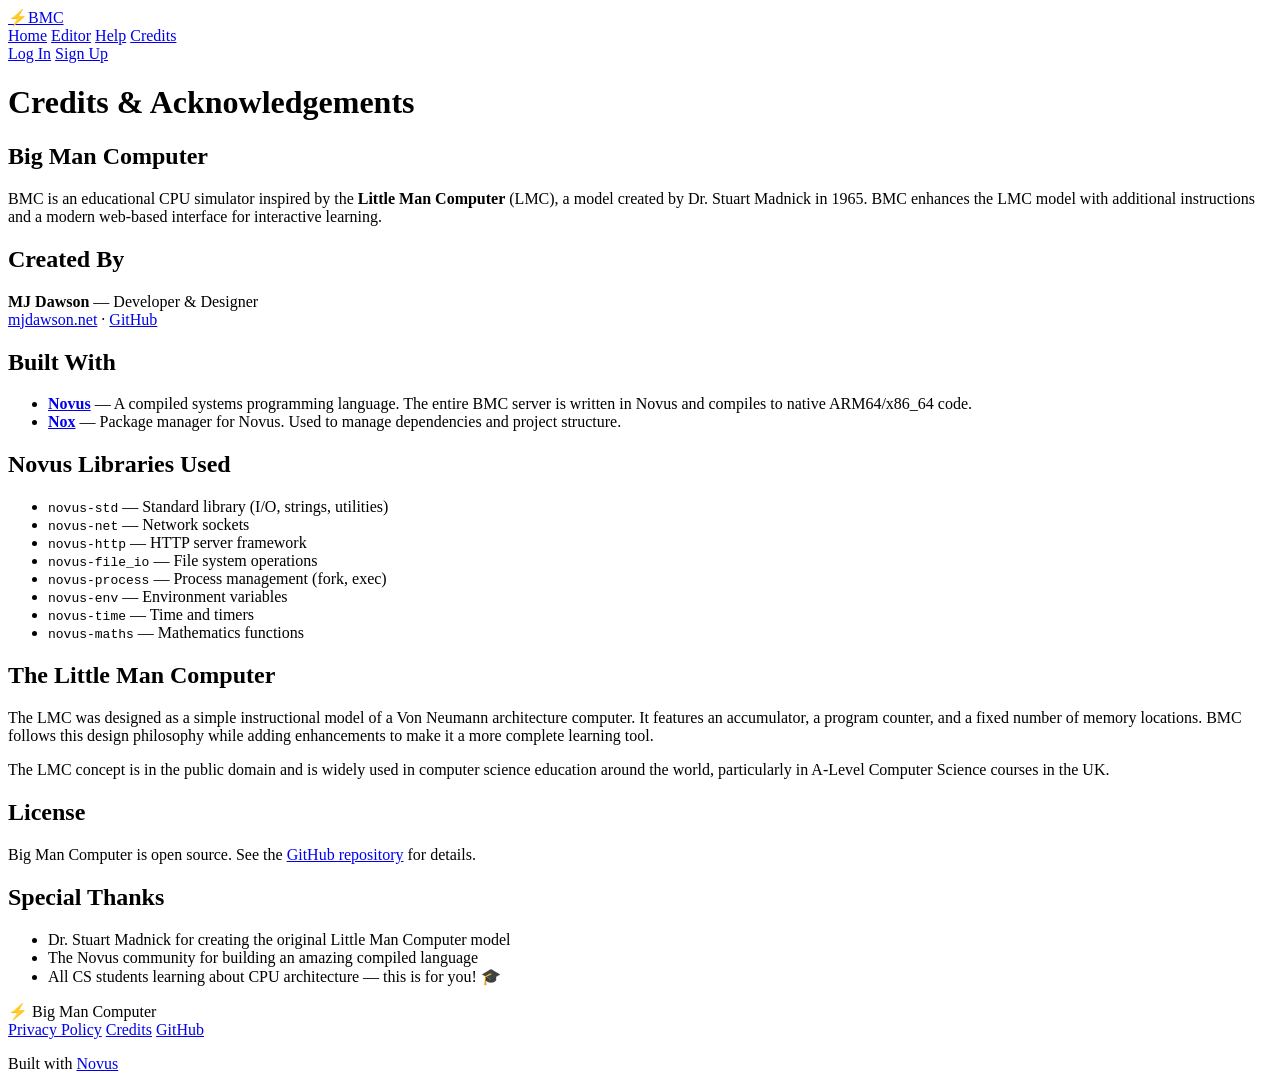
==== www/credits.html @ 54483056 "Initial implementation of Big Man Computer (BMC) An enhanced LMC-inspired CPU simulator web applicat" ====
<!DOCTYPE html>
<html lang="en">
<head>
    <meta charset="UTF-8">
    <meta name="viewport" content="width=device-width, initial-scale=1.0">
    <title>Credits - Big Man Computer</title>
    <link rel="stylesheet" href="/css/style.css">
</head>
<body>
    <nav class="navbar">
        <div class="nav-brand">
            <a href="/"><span class="nav-logo">⚡</span><span class="nav-title">BMC</span></a>
        </div>
        <div class="nav-links">
            <a href="/" class="nav-link">Home</a>
            <a href="/editor" class="nav-link">Editor</a>
            <a href="/help" class="nav-link">Help</a>
            <a href="/credits" class="nav-link active">Credits</a>
            <div class="nav-auth" id="nav-auth">
                <a href="/login" class="btn btn-outline btn-sm">Log In</a>
                <a href="/signup" class="btn btn-primary btn-sm">Sign Up</a>
            </div>
        </div>
    </nav>

    <div class="content-page">
        <h1>Credits &amp; <span class="gradient-text">Acknowledgements</span></h1>

        <h2>Big Man Computer</h2>
        <p>
            BMC is an educational CPU simulator inspired by the <strong>Little Man Computer</strong> (LMC),
            a model created by Dr. Stuart Madnick in 1965. BMC enhances the LMC model with additional
            instructions and a modern web-based interface for interactive learning.
        </p>

        <h2>Created By</h2>
        <p>
            <strong>MJ Dawson</strong> — Developer &amp; Designer<br>
            <a href="https://mjdawson.net" target="_blank">mjdawson.net</a> ·
            <a href="https://github.com/MJDaws0n" target="_blank">GitHub</a>
        </p>

        <h2>Built With</h2>
        <ul>
            <li><strong><a href="https://github.com/MJDaws0n/Novus" target="_blank">Novus</a></strong> — A compiled systems programming language. The entire BMC server is written in Novus and compiles to native ARM64/x86_64 code.</li>
            <li><strong><a href="https://github.com/MJDaws0n/Nox" target="_blank">Nox</a></strong> — Package manager for Novus. Used to manage dependencies and project structure.</li>
        </ul>

        <h2>Novus Libraries Used</h2>
        <ul>
            <li><code>novus-std</code> — Standard library (I/O, strings, utilities)</li>
            <li><code>novus-net</code> — Network sockets</li>
            <li><code>novus-http</code> — HTTP server framework</li>
            <li><code>novus-file_io</code> — File system operations</li>
            <li><code>novus-process</code> — Process management (fork, exec)</li>
            <li><code>novus-env</code> — Environment variables</li>
            <li><code>novus-time</code> — Time and timers</li>
            <li><code>novus-maths</code> — Mathematics functions</li>
        </ul>

        <h2>The Little Man Computer</h2>
        <p>
            The LMC was designed as a simple instructional model of a Von Neumann architecture
            computer. It features an accumulator, a program counter, and a fixed number of memory
            locations. BMC follows this design philosophy while adding enhancements to make it
            a more complete learning tool.
        </p>
        <p>
            The LMC concept is in the public domain and is widely used in computer science
            education around the world, particularly in A-Level Computer Science courses in the UK.
        </p>

        <h2>License</h2>
        <p>
            Big Man Computer is open source. See the
            <a href="https://github.com/MJDaws0n/BigManComputer" target="_blank">GitHub repository</a>
            for details.
        </p>

        <h2>Special Thanks</h2>
        <ul>
            <li>Dr. Stuart Madnick for creating the original Little Man Computer model</li>
            <li>The Novus community for building an amazing compiled language</li>
            <li>All CS students learning about CPU architecture — this is for you! 🎓</li>
        </ul>
    </div>

    <footer class="footer">
        <div class="footer-content">
            <div class="footer-brand"><span class="nav-logo">⚡</span> Big Man Computer</div>
            <div class="footer-links">
                <a href="/privacy">Privacy Policy</a>
                <a href="/credits">Credits</a>
                <a href="https://github.com/MJDaws0n/BigManComputer" target="_blank">GitHub</a>
            </div>
            <p class="footer-copy">Built with <a href="https://github.com/MJDaws0n/Novus" target="_blank">Novus</a></p>
        </div>
    </footer>

    <script src="/js/app.js"></script>
</body>
</html>
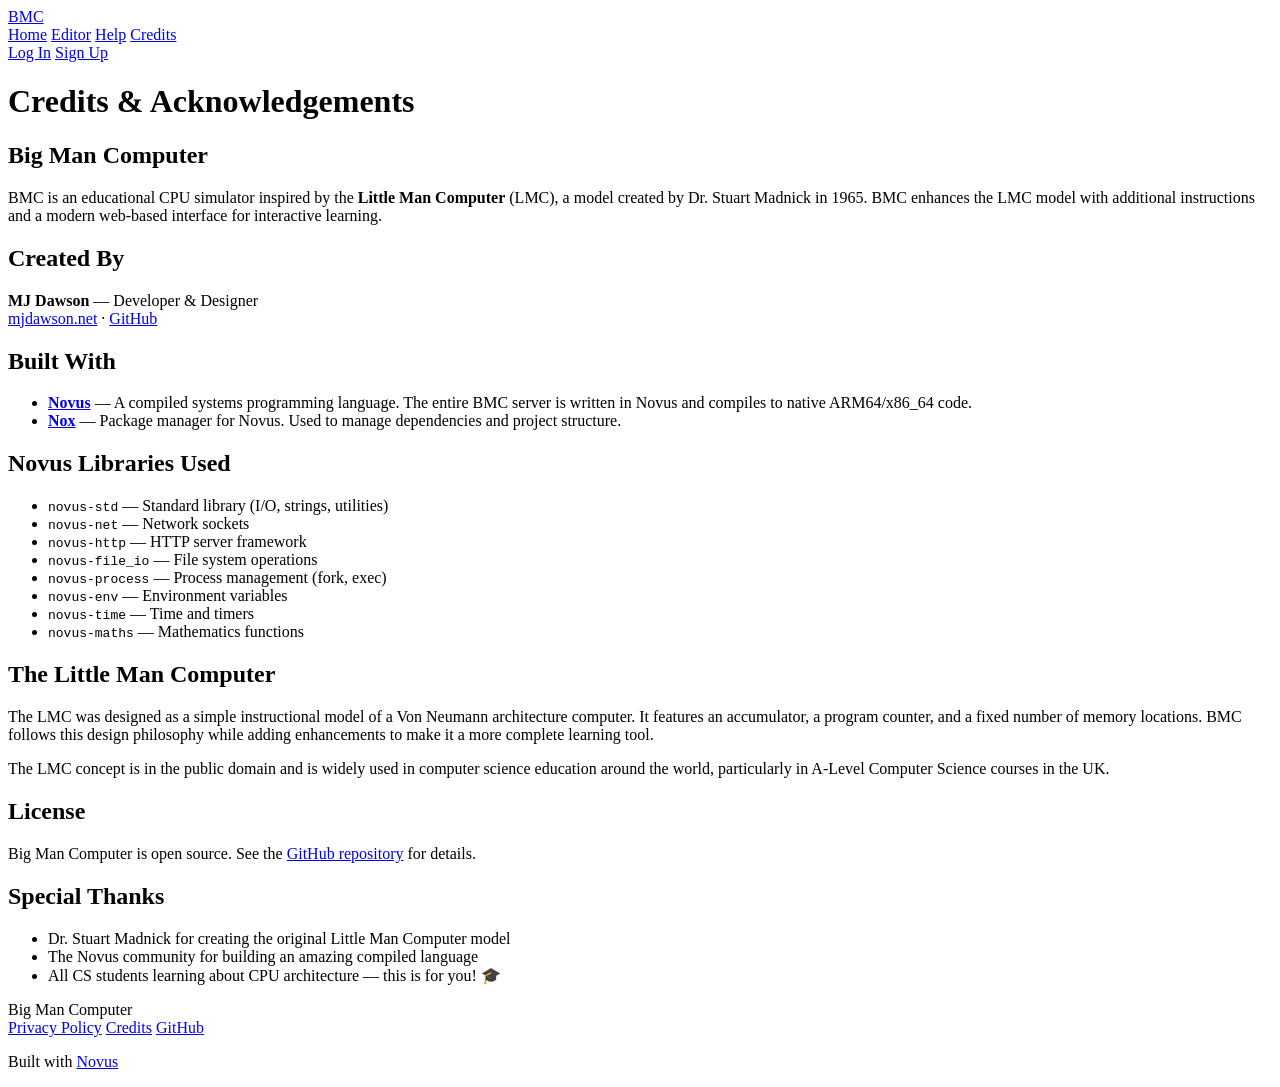
==== commit 2e0976aa: "Fix editor layout: sticky toolbar, no page scroll, fixed positioning - Editor page uses position:fix" ====
--- a/www/credits.html
+++ b/www/credits.html
@@ -9,7 +9,7 @@
 <body>
     <nav class="navbar">
         <div class="nav-brand">
-            <a href="/"><span class="nav-logo">⚡</span><span class="nav-title">BMC</span></a>
+            <a href="/"><span class="nav-title">BMC</span></a>
         </div>
         <div class="nav-links">
             <a href="/" class="nav-link">Home</a>
@@ -87,7 +87,7 @@
 
     <footer class="footer">
         <div class="footer-content">
-            <div class="footer-brand"><span class="nav-logo">⚡</span> Big Man Computer</div>
+            <div class="footer-brand"> Big Man Computer</div>
             <div class="footer-links">
                 <a href="/privacy">Privacy Policy</a>
                 <a href="/credits">Credits</a>
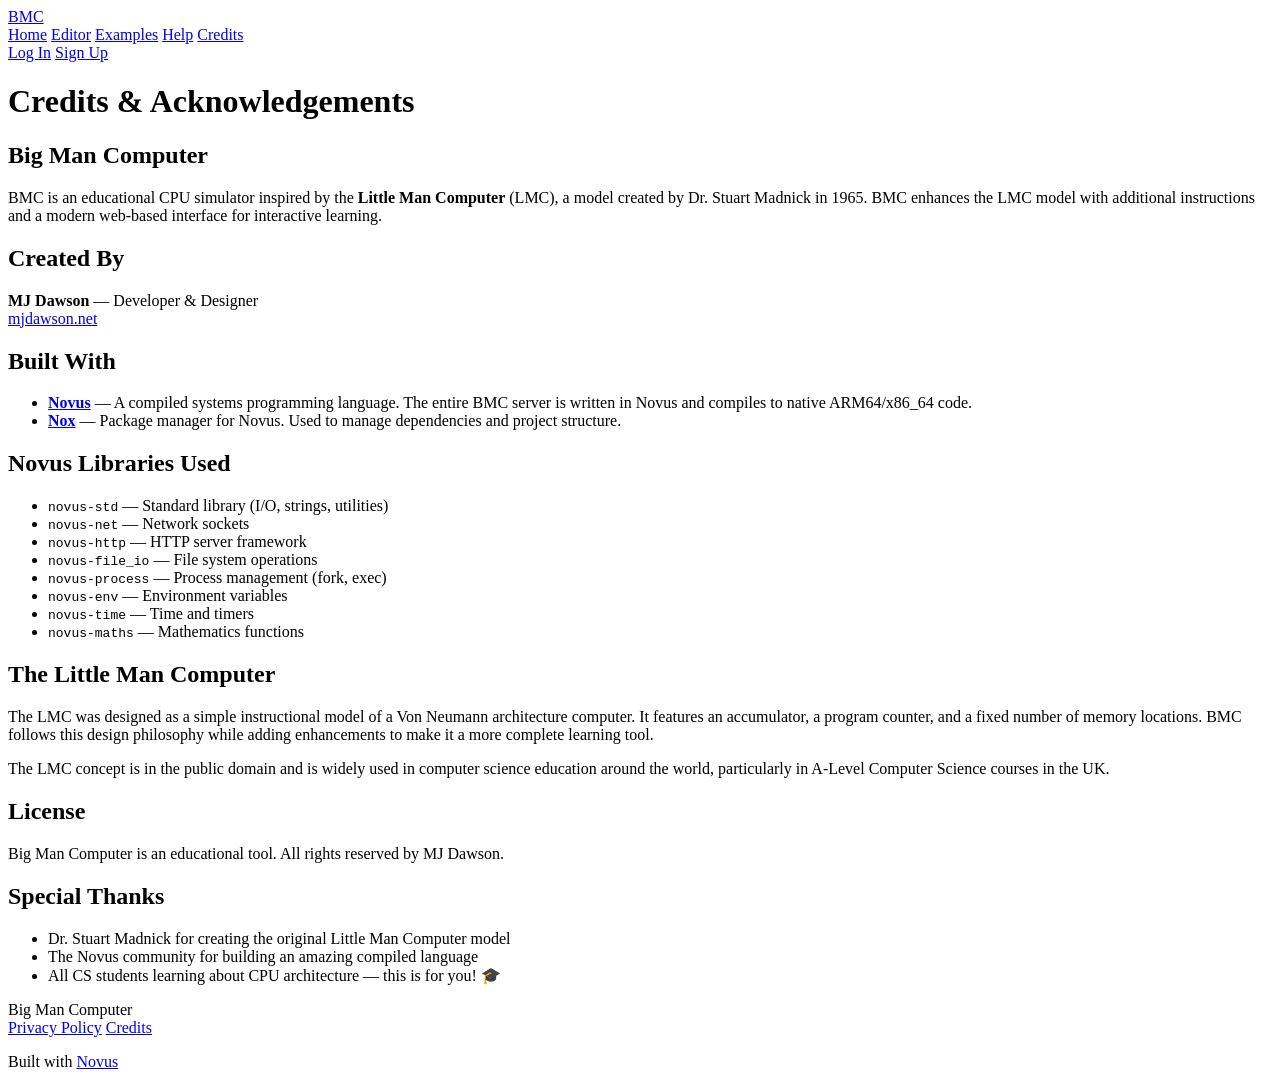
==== commit d8358c8d: "code" ====
--- a/www/credits.html
+++ b/www/credits.html
@@ -14,6 +14,7 @@
         <div class="nav-links">
             <a href="/" class="nav-link">Home</a>
             <a href="/editor" class="nav-link">Editor</a>
+            <a href="/examples" class="nav-link">Examples</a>
             <a href="/help" class="nav-link">Help</a>
             <a href="/credits" class="nav-link active">Credits</a>
             <div class="nav-auth" id="nav-auth">
@@ -36,8 +37,7 @@
         <h2>Created By</h2>
         <p>
             <strong>MJ Dawson</strong> — Developer &amp; Designer<br>
-            <a href="https://mjdawson.net" target="_blank">mjdawson.net</a> ·
-            <a href="https://github.com/MJDaws0n" target="_blank">GitHub</a>
+            <a href="https://mjdawson.net" target="_blank">mjdawson.net</a>
         </p>
 
         <h2>Built With</h2>
@@ -72,9 +72,7 @@
 
         <h2>License</h2>
         <p>
-            Big Man Computer is open source. See the
-            <a href="https://github.com/MJDaws0n/BigManComputer" target="_blank">GitHub repository</a>
-            for details.
+            Big Man Computer is an educational tool. All rights reserved by MJ Dawson.
         </p>
 
         <h2>Special Thanks</h2>
@@ -91,7 +89,6 @@
             <div class="footer-links">
                 <a href="/privacy">Privacy Policy</a>
                 <a href="/credits">Credits</a>
-                <a href="https://github.com/MJDaws0n/BigManComputer" target="_blank">GitHub</a>
             </div>
             <p class="footer-copy">Built with <a href="https://github.com/MJDaws0n/Novus" target="_blank">Novus</a></p>
         </div>
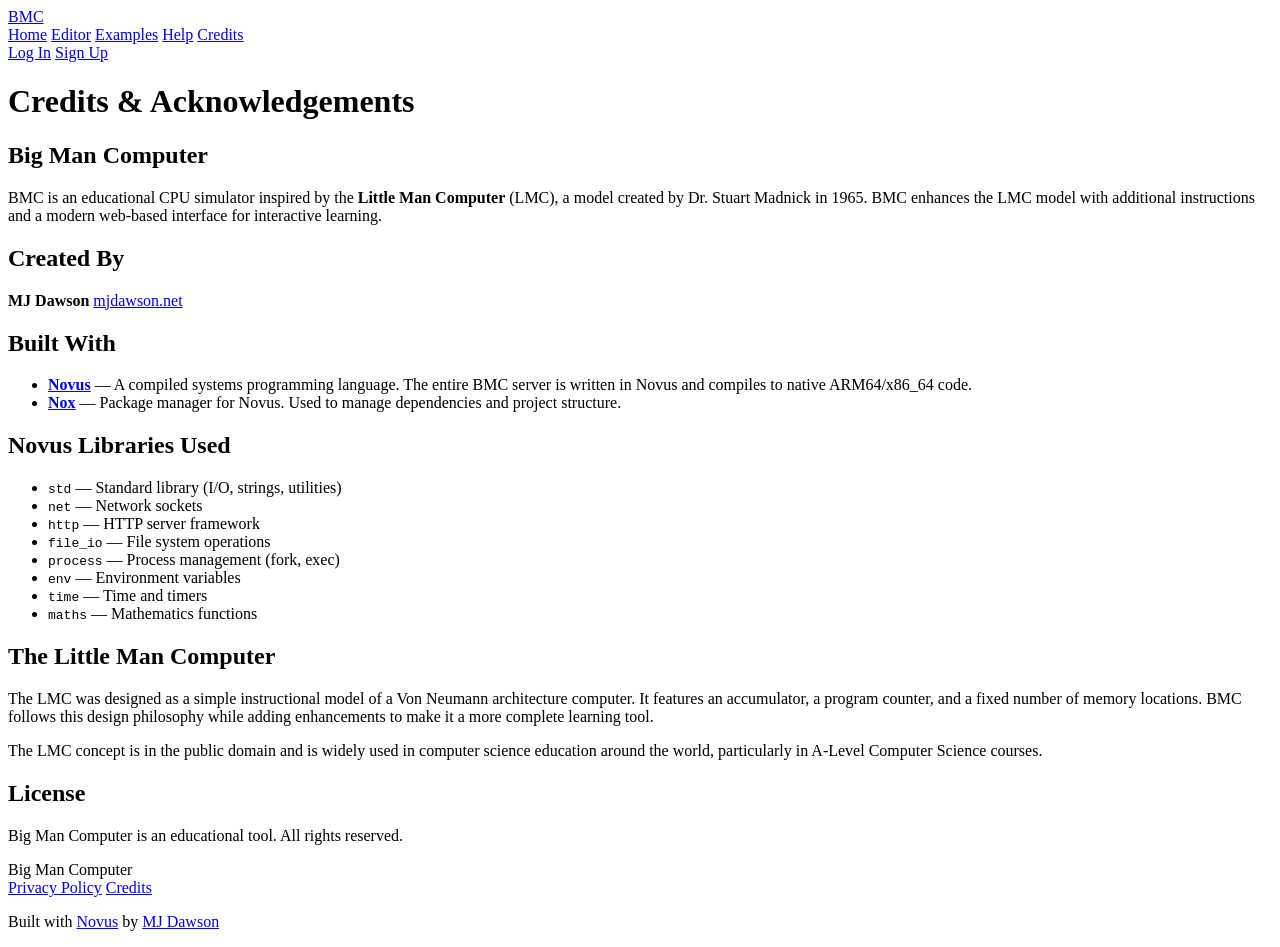
==== commit 88a5ad70: "Updated stuff" ====
--- a/www/credits.html
+++ b/www/credits.html
@@ -36,8 +36,7 @@
 
         <h2>Created By</h2>
         <p>
-            <strong>MJ Dawson</strong> — Developer &amp; Designer<br>
-            <a href="https://mjdawson.net" target="_blank">mjdawson.net</a>
+            <strong>MJ Dawson</strong> <a href="https://mjdawson.net" target="_blank">mjdawson.net</a>
         </p>
 
         <h2>Built With</h2>
@@ -48,14 +47,14 @@
 
         <h2>Novus Libraries Used</h2>
         <ul>
-            <li><code>novus-std</code> — Standard library (I/O, strings, utilities)</li>
-            <li><code>novus-net</code> — Network sockets</li>
-            <li><code>novus-http</code> — HTTP server framework</li>
-            <li><code>novus-file_io</code> — File system operations</li>
-            <li><code>novus-process</code> — Process management (fork, exec)</li>
-            <li><code>novus-env</code> — Environment variables</li>
-            <li><code>novus-time</code> — Time and timers</li>
-            <li><code>novus-maths</code> — Mathematics functions</li>
+            <li><code>std</code> — Standard library (I/O, strings, utilities)</li>
+            <li><code>net</code> — Network sockets</li>
+            <li><code>http</code> — HTTP server framework</li>
+            <li><code>file_io</code> — File system operations</li>
+            <li><code>process</code> — Process management (fork, exec)</li>
+            <li><code>env</code> — Environment variables</li>
+            <li><code>time</code> — Time and timers</li>
+            <li><code>maths</code> — Mathematics functions</li>
         </ul>
 
         <h2>The Little Man Computer</h2>
@@ -67,20 +66,13 @@
         </p>
         <p>
             The LMC concept is in the public domain and is widely used in computer science
-            education around the world, particularly in A-Level Computer Science courses in the UK.
+            education around the world, particularly in A-Level Computer Science courses.
         </p>
 
         <h2>License</h2>
         <p>
-            Big Man Computer is an educational tool. All rights reserved by MJ Dawson.
+            Big Man Computer is an educational tool. All rights reserved.
         </p>
-
-        <h2>Special Thanks</h2>
-        <ul>
-            <li>Dr. Stuart Madnick for creating the original Little Man Computer model</li>
-            <li>The Novus community for building an amazing compiled language</li>
-            <li>All CS students learning about CPU architecture — this is for you! 🎓</li>
-        </ul>
     </div>
 
     <footer class="footer">
@@ -90,7 +82,7 @@
                 <a href="/privacy">Privacy Policy</a>
                 <a href="/credits">Credits</a>
             </div>
-            <p class="footer-copy">Built with <a href="https://github.com/MJDaws0n/Novus" target="_blank">Novus</a></p>
+            <p class="footer-copy">Built with <a href="https://github.com/MJDaws0n/Novus" target="_blank">Novus</a> by <a href="https://mjdawson.net" target="_blank">MJ Dawson</a></p>
         </div>
     </footer>
 
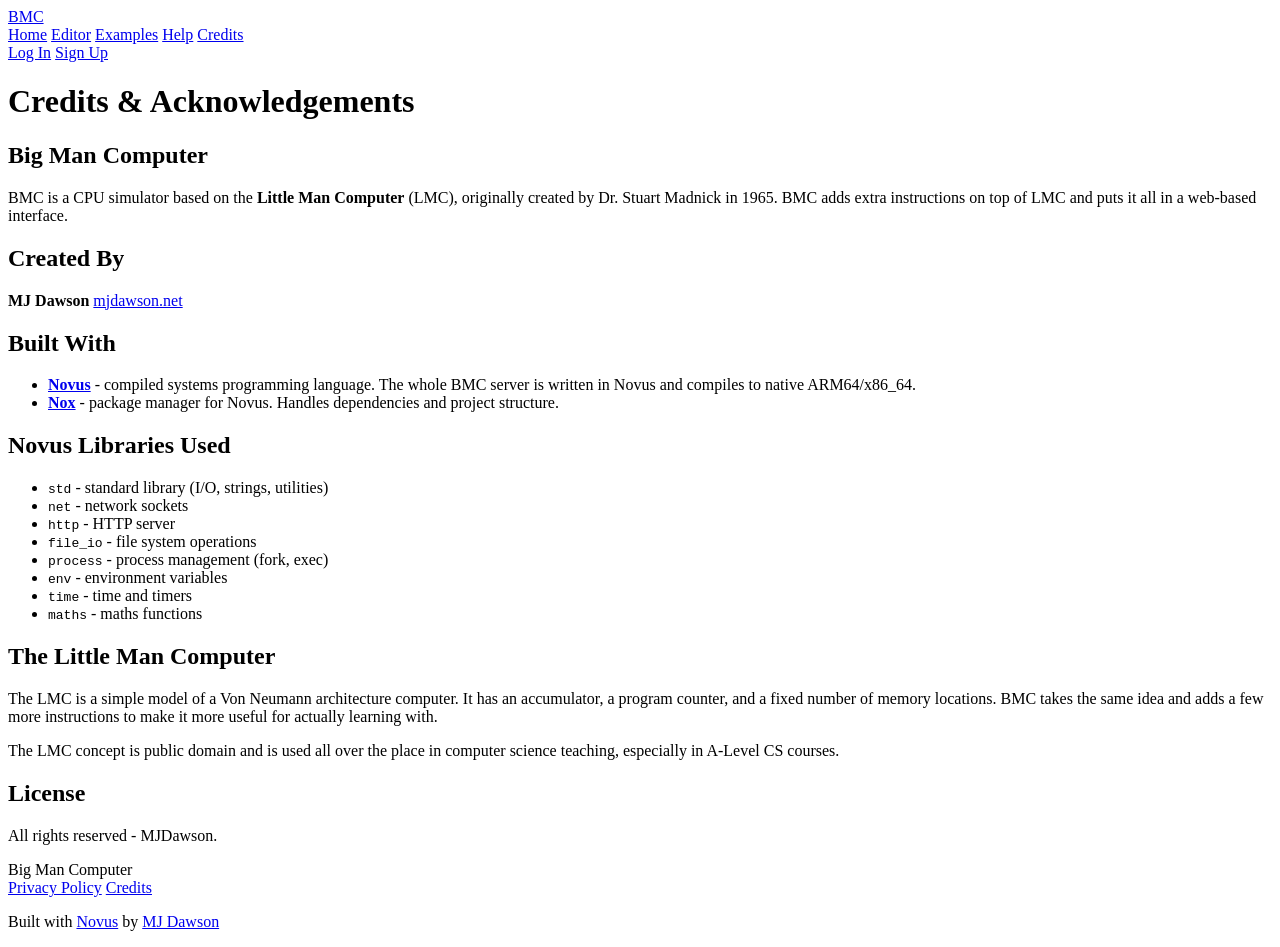
==== commit 8f1642c3: "CODE!!" ====
--- a/www/credits.html
+++ b/www/credits.html
@@ -29,9 +29,9 @@
 
         <h2>Big Man Computer</h2>
         <p>
-            BMC is an educational CPU simulator inspired by the <strong>Little Man Computer</strong> (LMC),
-            a model created by Dr. Stuart Madnick in 1965. BMC enhances the LMC model with additional
-            instructions and a modern web-based interface for interactive learning.
+            BMC is a CPU simulator based on the <strong>Little Man Computer</strong> (LMC),
+            originally created by Dr. Stuart Madnick in 1965. BMC adds extra instructions
+            on top of LMC and puts it all in a web-based interface.
         </p>
 
         <h2>Created By</h2>
@@ -41,37 +41,37 @@
 
         <h2>Built With</h2>
         <ul>
-            <li><strong><a href="https://github.com/MJDaws0n/Novus" target="_blank">Novus</a></strong> — A compiled systems programming language. The entire BMC server is written in Novus and compiles to native ARM64/x86_64 code.</li>
-            <li><strong><a href="https://github.com/MJDaws0n/Nox" target="_blank">Nox</a></strong> — Package manager for Novus. Used to manage dependencies and project structure.</li>
+            <li><strong><a href="https://github.com/MJDaws0n/Novus" target="_blank">Novus</a></strong> - compiled systems programming language. The whole BMC server is written in Novus and compiles to native ARM64/x86_64.</li>
+            <li><strong><a href="https://github.com/MJDaws0n/Nox" target="_blank">Nox</a></strong> - package manager for Novus. Handles dependencies and project structure.</li>
         </ul>
 
         <h2>Novus Libraries Used</h2>
         <ul>
-            <li><code>std</code> — Standard library (I/O, strings, utilities)</li>
-            <li><code>net</code> — Network sockets</li>
-            <li><code>http</code> — HTTP server framework</li>
-            <li><code>file_io</code> — File system operations</li>
-            <li><code>process</code> — Process management (fork, exec)</li>
-            <li><code>env</code> — Environment variables</li>
-            <li><code>time</code> — Time and timers</li>
-            <li><code>maths</code> — Mathematics functions</li>
+            <li><code>std</code> - standard library (I/O, strings, utilities)</li>
+            <li><code>net</code> - network sockets</li>
+            <li><code>http</code> - HTTP server</li>
+            <li><code>file_io</code> - file system operations</li>
+            <li><code>process</code> - process management (fork, exec)</li>
+            <li><code>env</code> - environment variables</li>
+            <li><code>time</code> - time and timers</li>
+            <li><code>maths</code> - maths functions</li>
         </ul>
 
         <h2>The Little Man Computer</h2>
         <p>
-            The LMC was designed as a simple instructional model of a Von Neumann architecture
-            computer. It features an accumulator, a program counter, and a fixed number of memory
-            locations. BMC follows this design philosophy while adding enhancements to make it
-            a more complete learning tool.
+            The LMC is a simple model of a Von Neumann architecture computer. It has
+            an accumulator, a program counter, and a fixed number of memory locations.
+            BMC takes the same idea and adds a few more instructions to make it more useful
+            for actually learning with.
         </p>
         <p>
-            The LMC concept is in the public domain and is widely used in computer science
-            education around the world, particularly in A-Level Computer Science courses.
+            The LMC concept is public domain and is used all over the place in computer science
+            teaching, especially in A-Level CS courses.
         </p>
 
         <h2>License</h2>
         <p>
-            Big Man Computer is an educational tool. All rights reserved.
+            All rights reserved - MJDawson.
         </p>
     </div>
 
